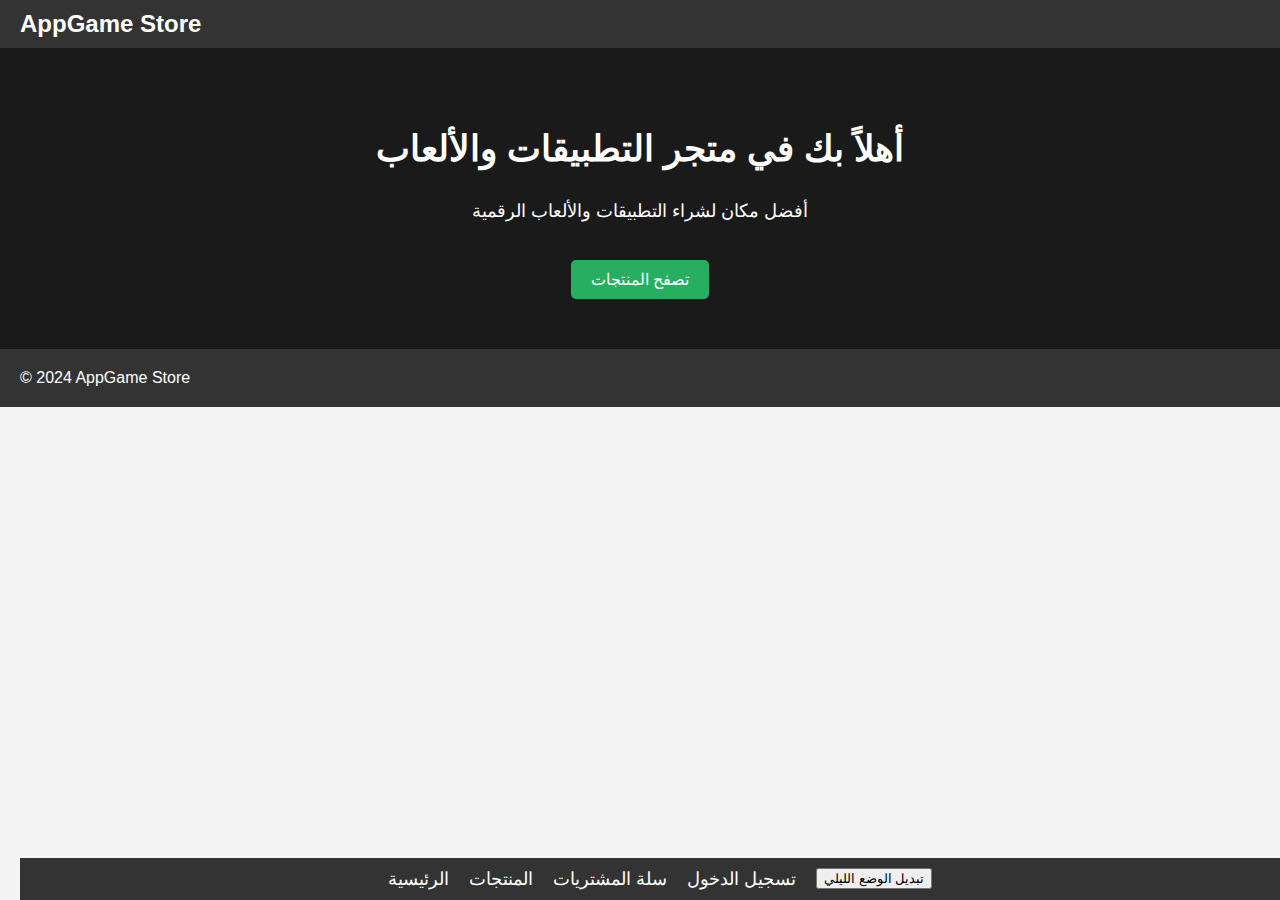
==== index.html @ f53790ce "Add files via upload" ====
<!DOCTYPE html>
<html lang="ar">
<head>
    <meta charset="UTF-8">
    <meta name="viewport" content="width=device-width, initial-scale=1.0">
    <title>متجر التطبيقات والألعاب</title>
    <link rel="stylesheet" href="styles.css">
</head>
<body>
    <header>
        <div class="logo">
            <h1>AppGame Store</h1>
        </div>
        <nav>
            <ul>
                <li><a href="index.html">الرئيسية</a></li>
                <li><a href="products.html">المنتجات</a></li>
                <li><a href="cart.html">سلة المشتريات</a></li>
                <li><a href="login.html">تسجيل الدخول</a></li>
                <li><button id="theme-toggle">تبديل الوضع الليلي</button></li>
            </ul>
        </nav>
    </header>

    <main>
        <section class="hero">
            <h2>أهلاً بك في متجر التطبيقات والألعاب</h2>
            <p>أفضل مكان لشراء التطبيقات والألعاب الرقمية</p>
            <a href="products.html" class="cta">تصفح المنتجات</a>
        </section>
    </main>

    <footer>
        <p>&copy; 2024 AppGame Store</p>
    </footer>

    <script src="scripts.js"></script>
</body>
</html>
---- styles.css ----
/* الأساسيات */
body {
    font-family: 'Cairo', sans-serif;
    margin: 0;
    padding: 0;
    background-color: #f4f4f4;
    transition: background-color 0.3s, color 0.3s;
}

body.dark-mode {
    background-color: #121212;
    color: #ffffff;
}

header, footer {
    background-color: #333;
    color: white;
    padding: 10px 20px;
    display: flex;
    justify-content: space-between;
    align-items: center;
}

header.dark-mode, footer.dark-mode {
    background-color: #000;
}

header .logo h1 {
    margin: 0;
    font-size: 24px;
}

nav {
    position: fixed;
    bottom: 0;
    width: 100%;
    background-color: #333;
    color: white;
    display: flex;
    justify-content: space-around;
    padding: 10px 0;
}

nav ul {
    display: flex;
    list-style: none;
    padding: 0;
    margin: 0;
}

nav ul li {
    margin: 0 10px;
}

nav ul li a {
    color: white;
    text-decoration: none;
    font-size: 18px;
    display: flex;
    flex-direction: column;
    align-items: center;
}

nav ul li a .fa {
    margin-bottom: 4px;
}

nav ul li a:hover {
    text-decoration: underline;
}

.hero {
    text-align: center;
    padding: 50px;
    background: #1a1a1a;
    color: white;
    position: relative;
    overflow: hidden;
}

.hero:before {
    content: '';
    position: absolute;
    top: -50px;
    left: 0;
    right: 0;
    bottom: -50px;
    background: url('hero-background.jpg') no-repeat center center/cover;
    opacity: 0.5;
    z-index: 0;
}

.hero h2 {
    position: relative;
    z-index: 1;
    font-size: 36px;
}

.hero p {
    position: relative;
    z-index: 1;
    font-size: 18px;
}

.hero .cta {
    display: inline-block;
    margin-top: 20px;
    padding: 10px 20px;
    background: #27ae60;
    color: white;
    text-decoration: none;
    border-radius: 5px;
    position: relative;
    z-index: 1;
}

.hero .cta:hover {
    background: #219150;
}

footer {
    text-align: center;
    padding: 20px;
    background: #333;
    color: white;
    position: relative;
}

footer p {
    margin: 0;
}

/* المنتجات */
.products {
    display: flex;
    flex-wrap: wrap;
    gap: 20px;
    padding: 20px;
    justify-content: center;
}

.product-card {
    background-color: white;
    border-radius: 8px;
    box-shadow: 0 0 10px rgba(0, 0, 0, 0.1);
    width: 200px;
    padding: 10px;
    text-align: center;
}

.product-card img {
    max-width: 100%;
    border-radius: 8px;
}

.product-card h3 {
    margin: 10px 0;
}

.product-card p {
    color: #666;
}

.product-card button {
    background-color: #007bff;
    border: none;
    color: white;
    padding: 10px 20px;
    text-align: center;
    text-decoration: none;
    display: inline-block;
    margin: 4px 2px;
    cursor: pointer;
    border-radius: 16px;
}

.product-card button:hover {
    background-color: #0056b3;
}

/* سلة المشتريات */
.cart {
    padding: 20px;
}

.cart-item {
    display: flex;
    justify-content: space-between;
    align-items: center;
    padding: 10px;
    background-color: white;
    margin-bottom: 10px;
    border-radius: 8px;
    box-shadow: 0 0 10px rgba(0, 0, 0, 0.1);
}

.cart-item p {
    margin: 0;
}

.cart-item button {
    background-color: #d9534f;
    border: none;
    color: white;
    padding: 5px 10px;
    cursor: pointer;
    border-radius: 8px;
}

.cart-item button:hover {
    background-color: #c9302c;
}

/* نموذج تسجيل الدخول */
.login {
    padding: 20px;
    max-width: 400px;
    margin: 0 auto;
    text-align: center;
}

.login form {
    display: flex;
    flex-direction: column;
}

.login label {
    margin: 10px 0 5px;
}

.login input {
    padding: 10px;
    margin-bottom: 10px;
    border-radius: 8px;
    border: 1px solid #ccc;
}

.login button {
    background-color: #007bff;
    border: none;
    color: white;
    padding: 10px;
    cursor: pointer;
    border-radius: 8px;
}

.login button:hover {
    background-color: #0056b3;
}
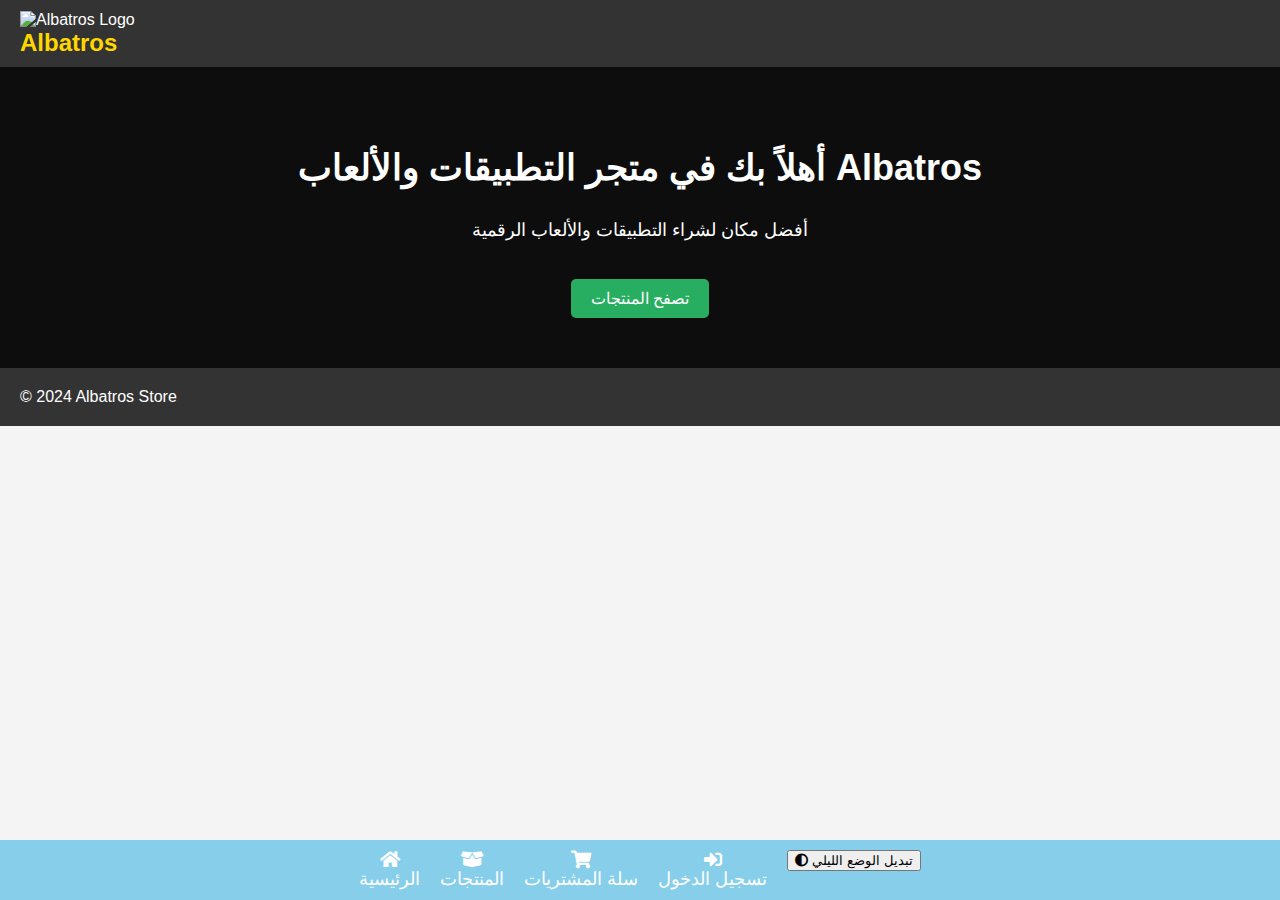
==== commit e89af6ab: "Update index.html" ====
--- a/index.html
+++ b/index.html
@@ -3,37 +3,40 @@
 <head>
     <meta charset="UTF-8">
     <meta name="viewport" content="width=device-width, initial-scale=1.0">
-    <title>متجر التطبيقات والألعاب</title>
+    <title>Albatros Store</title>
     <link rel="stylesheet" href="styles.css">
+    <link rel="stylesheet" href="https://cdnjs.cloudflare.com/ajax/libs/font-awesome/5.15.4/css/all.min.css">
 </head>
 <body>
     <header>
         <div class="logo">
-            <h1>AppGame Store</h1>
+            <img src="images/logo.png" alt="Albatros Logo">
+            <h1>Albatros</h1>
         </div>
-        <nav>
-            <ul>
-                <li><a href="index.html">الرئيسية</a></li>
-                <li><a href="products.html">المنتجات</a></li>
-                <li><a href="cart.html">سلة المشتريات</a></li>
-                <li><a href="login.html">تسجيل الدخول</a></li>
-                <li><button id="theme-toggle">تبديل الوضع الليلي</button></li>
-            </ul>
-        </nav>
     </header>
+
+    <nav>
+        <ul>
+            <li><a href="index.html"><i class="fas fa-home"></i> الرئيسية</a></li>
+            <li><a href="products.html"><i class="fas fa-box-open"></i> المنتجات</a></li>
+            <li><a href="cart.html"><i class="fas fa-shopping-cart"></i> سلة المشتريات</a></li>
+            <li><a href="login.html"><i class="fas fa-sign-in-alt"></i> تسجيل الدخول</a></li>
+            <li><button id="theme-toggle"><i class="fas fa-adjust"></i> تبديل الوضع الليلي</button></li>
+        </ul>
+    </nav>
 
     <main>
         <section class="hero">
-            <h2>أهلاً بك في متجر التطبيقات والألعاب</h2>
+            <h2>أهلاً بك في متجر التطبيقات والألعاب Albatros</h2>
             <p>أفضل مكان لشراء التطبيقات والألعاب الرقمية</p>
             <a href="products.html" class="cta">تصفح المنتجات</a>
         </section>
     </main>
 
     <footer>
-        <p>&copy; 2024 AppGame Store</p>
+        <p>&copy; 2024 Albatros Store</p>
     </footer>
 
     <script src="scripts.js"></script>
 </body>
-</html>+</html>
--- a/styles.css
+++ b/styles.css
@@ -19,6 +19,7 @@
     display: flex;
     justify-content: space-between;
     align-items: center;
+    flex-wrap: wrap;
 }
 
 header.dark-mode, footer.dark-mode {
@@ -28,17 +29,26 @@
 header .logo h1 {
     margin: 0;
     font-size: 24px;
+    font-family: 'Cairo', sans-serif;
+    color: #FFD700; /* لون اسم المتجر: أصفر */
+}
+
+header .logo img {
+    width: 50px; /* حجم اللوغو يمكن تعديله وفقًا للحاجة */
+    margin-right: 10px; /* إضافة مساحة بين اللوغو والنص */
+    vertical-align: middle; /* ضبط المحاذاة الرأسية */
 }
 
 nav {
     position: fixed;
     bottom: 0;
     width: 100%;
-    background-color: #333;
+    background-color: #87CEEB; /* لون الشريط: أزرق سماوي */
     color: white;
     display: flex;
     justify-content: space-around;
     padding: 10px 0;
+    flex-wrap: wrap;
 }
 
 nav ul {
@@ -59,10 +69,14 @@
     display: flex;
     flex-direction: column;
     align-items: center;
+    font-family: 'Cairo', sans-serif;
 }
 
 nav ul li a .fa {
     margin-bottom: 4px;
+    background: linear-gradient(45deg, #2CB729, #1AC4CF); /* لون الأيقونات: مزيج من الأخضر والأزرق */
+    -webkit-background-clip: text;
+    -webkit-text-fill-color: transparent;
 }
 
 nav ul li a:hover {
@@ -76,6 +90,10 @@
     color: white;
     position: relative;
     overflow: hidden;
+    background-image: url('hero-background.jpg');
+    background-size: cover;
+    background-position: center;
+    font-family: 'Cairo', sans-serif;
 }
 
 .hero:before {
@@ -85,8 +103,7 @@
     left: 0;
     right: 0;
     bottom: -50px;
-    background: url('hero-background.jpg') no-repeat center center/cover;
-    opacity: 0.5;
+    background: rgba(0, 0, 0, 0.5);
     z-index: 0;
 }
 
@@ -128,6 +145,7 @@
 
 footer p {
     margin: 0;
+    font-family: 'Cairo', sans-serif;
 }
 
 /* المنتجات */
@@ -212,30 +230,30 @@
 }
 
 /* نموذج تسجيل الدخول */
-.login {
+.login, .register {
     padding: 20px;
     max-width: 400px;
     margin: 0 auto;
     text-align: center;
 }
 
-.login form {
+.login form, .register form {
     display: flex;
     flex-direction: column;
 }
 
-.login label {
+.login label, .register label {
     margin: 10px 0 5px;
 }
 
-.login input {
+.login input, .register input {
     padding: 10px;
     margin-bottom: 10px;
     border-radius: 8px;
     border: 1px solid #ccc;
 }
 
-.login button {
+.login button, .register button {
     background-color: #007bff;
     border: none;
     color: white;
@@ -244,6 +262,73 @@
     border-radius: 8px;
 }
 
-.login button:hover {
+.login button:hover, .register button:hover {
     background-color: #0056b3;
-}+}
+
+/* تصميم متجاوب */
+@media (max-width: 768px) {
+    header, footer {
+        flex-direction: column;
+        text-align: center;
+    }
+
+    .hero {
+        padding: 30px;
+    }
+
+    .hero h2 {
+        font-size: 28px;
+    }
+
+    .hero p {
+        font-size: 16px;
+    }
+
+    nav ul {
+        flex-direction: row;
+        justify-content: center;
+    }
+
+    nav ul li {
+        margin: 10px 0;
+    }
+
+    .products {
+        flex-direction: column;
+        align-items: center;
+    }
+
+    .product-card {
+        width: 90%;
+        margin-bottom: 20px;
+    }
+
+    .cart-item {
+        flex-direction: column;
+        align-items: flex-start;
+    }
+
+    .cart-item button {
+        align-self: flex-end;
+    }
+
+    .login, .register {
+        width: 100%;
+        padding: 10px;
+    }
+}
+
+@media (max-width: 480px) {
+    .hero h2 {
+        font-size: 24px;
+    }
+
+    .hero p {
+        font-size: 14px;
+    }
+
+    .product-card button {
+        padding: 5px 10px;
+    }
+        }
